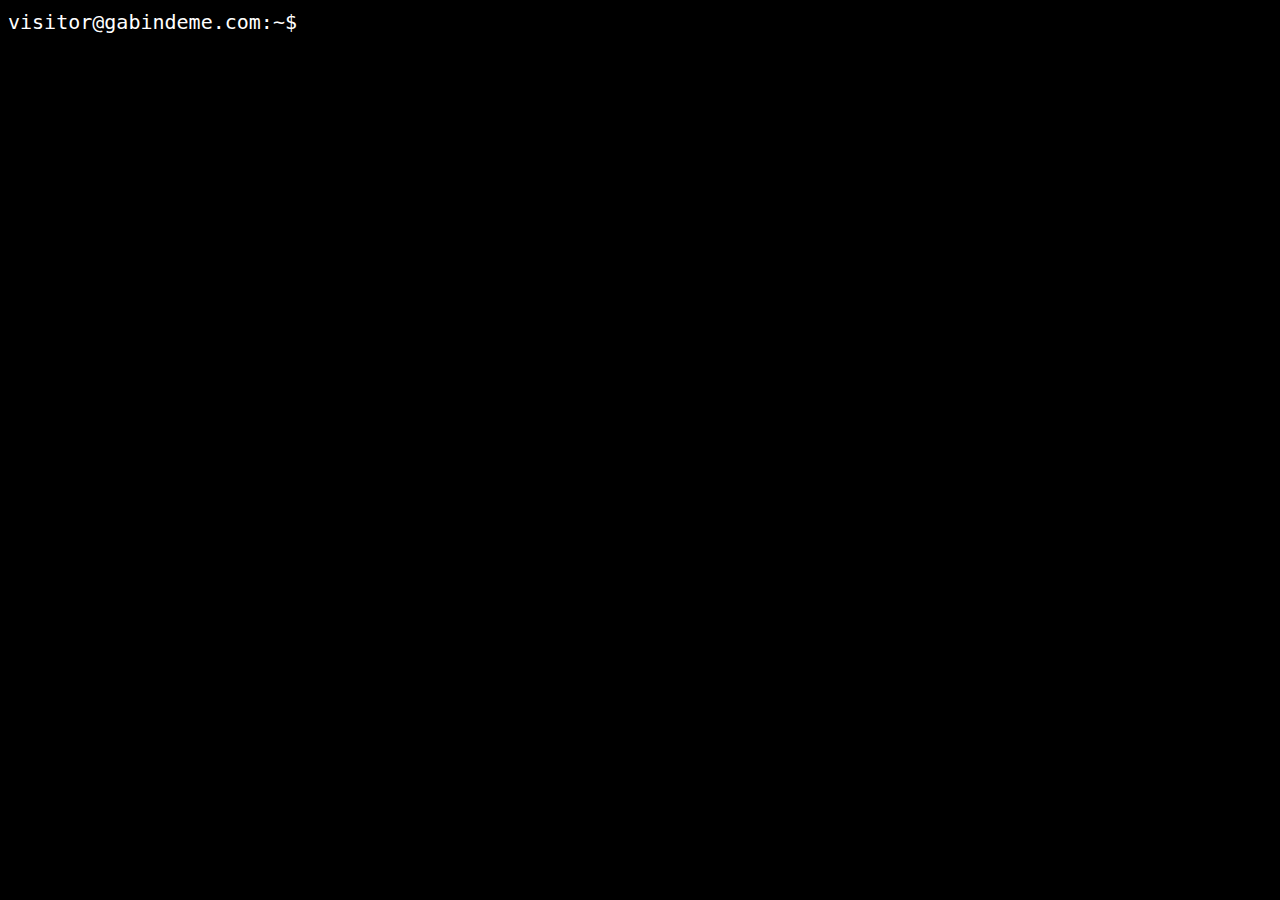
==== Terminal/index.html @ 4fb5fd93 "banner + clear + other cool stuff" ====
<!DOCTYPE html>
<html lang="en">
<head>
    <meta charset="UTF-8">
    <meta http-equiv="X-UA-Compatible" content="IE=edge">
    <meta name="viewport" content="width=device-width, initial-scale=1.0">
    <title>Gabin Demé</title>
    <link rel="stylesheet" href="terminal.css">
</head>
<body>
    <div id="terminal">
        <div id="output"></div>
        <span>visitor@gabindeme.com:~$</span><textarea id="inputArea" cols="30" rows="1" spellcheck="false"></textarea>
    </div>
    <script src="main.js"></script>
</body>
</html>


<!-- https://craigfeldman.com/ 
    https://www.youtube.com/watch?v=KtYby2QN0kQ

    https://itnext.io/how-to-create-interactive-terminal-like-website-888bb0972288



    https://www.freecodecamp.org/news/how-to-create-interactive-terminal-based-portfolio/
C:\Users\gdeme\Documents\GitHub\Onibagg\Terminal\index.html
-->
---- Terminal/terminal.css ----
#terminal {
    cursor: text;
}

#inputArea {
    outline: none;
    background-color: black;
    color: white;
    
}

span, #inputArea {
    vertical-align: middle;
    font-family: monospace;
    font-size: 20px;
    display: inline-block;
}

#inputArea {
    resize: none;
    border: none; 
    margin-left: 9px;
}
#help_out {
    color: white;
    margin-left: 1%;
    margin-top: 0%;
}

#false_1 {
    color: red;
    margin-left: 1%;
    margin-top: 0%;
    margin-bottom: 0%;
}

#false_2 {
    color: white;
    margin-left: 1%;
    margin-top: 0%;
    margin-bottom: 0%;
}

#glow_cmd {
    text-shadow: 
        0 0 30px white,
        0 0 20px white,
        0 0 10px white;
}


body {
    font-family: monospace; 
    font-size: 20px;
    background-color: black;
    color: white;
}
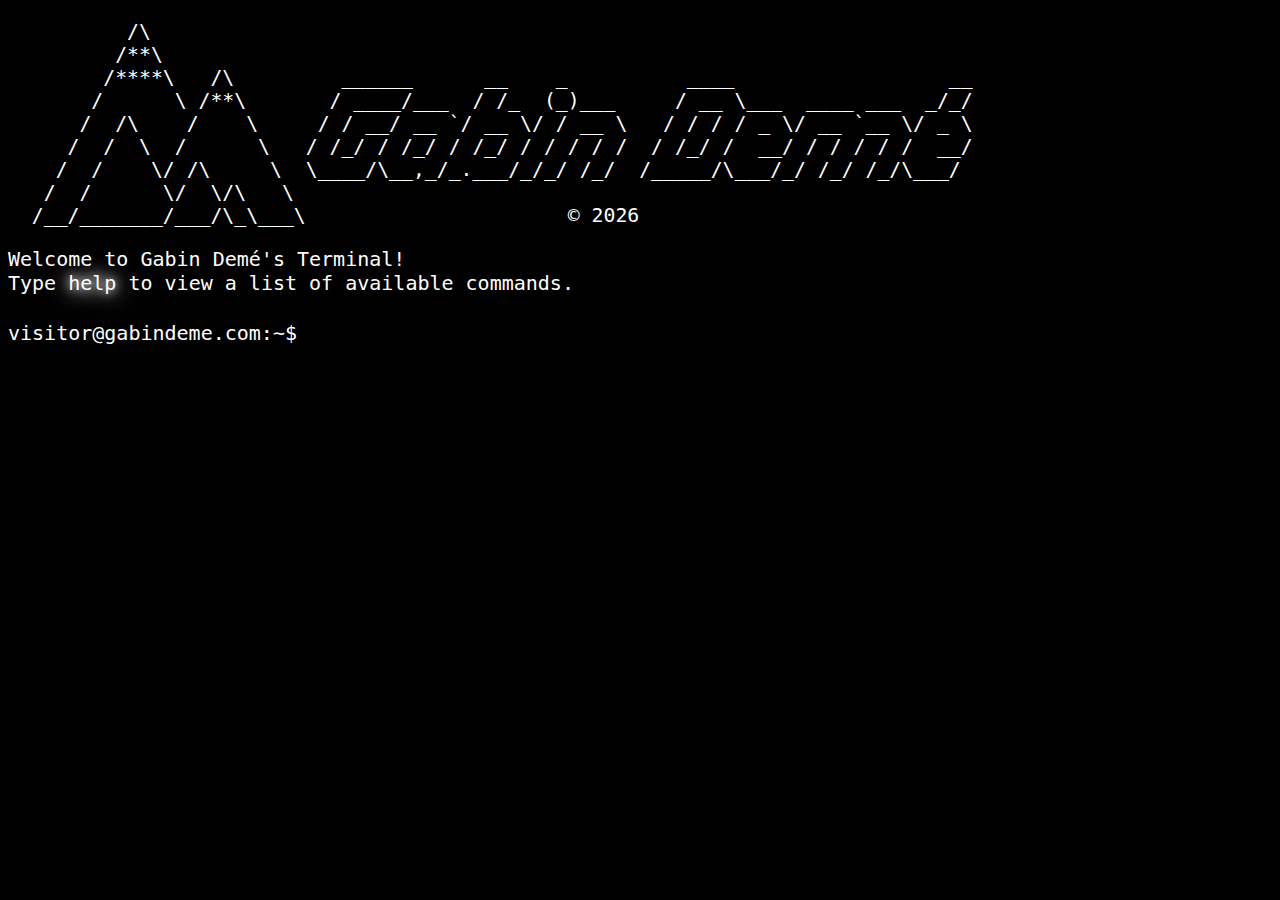
==== commit 6cac57fc: "Cleanup, help and banner" ====
--- a/Terminal/index.html
+++ b/Terminal/index.html
@@ -1,10 +1,21 @@
 <!DOCTYPE html>
 <html lang="en">
 <head>
+    <!-- Google tag (gtag.js) -->
+    <script async src="https://www.googletagmanager.com/gtag/js?id=G-JJ78GNDG6E"></script>
+    <script>
+    window.dataLayer = window.dataLayer || [];
+    function gtag(){
+        dataLayer.push(arguments);
+    }
+    gtag('js', new Date());
+    gtag('config', 'G-JJ78GNDG6E');
+    </script>
     <meta charset="UTF-8">
     <meta http-equiv="X-UA-Compatible" content="IE=edge">
     <meta name="viewport" content="width=device-width, initial-scale=1.0">
-    <title>Gabin Demé</title>
+    <title>Gabin Demé's Website</title>
+    <meta name="description" content="Welcome to the personal website of Gabin Demé. Explore my projects and portfolio, and feel free to download my CV. Don't hesitate to reach out for more information or potential collaborations.">
     <link rel="stylesheet" href="terminal.css">
 </head>
 <body>
--- a/Terminal/terminal.css
+++ b/Terminal/terminal.css
@@ -5,7 +5,7 @@
 #inputArea {
     outline: none;
     background-color: black;
-    color: white;
+    color: rgb(255, 255, 255);
     
 }
 
@@ -40,6 +40,12 @@
     margin-top: 0%;
     margin-bottom: 0%;
 }
+#cv_out {
+    color: white;
+    margin-left: 1%;
+    margin-top: 0%;
+    margin-bottom: 0%;
+}
 
 #glow_cmd {
     text-shadow: 
@@ -56,5 +62,96 @@
     color: white;
 }
 
+@keyframes blink {
+    0% {
+        opacity: 1;
+    }
+    50% {
+        opacity: 0;
+    }
+    100% {
+        opacity: 1;
+    }
+}
 
+.blinking-cursor::after {
+    content: '|';
+    animation: blink 1s infinite step-start;
+    margin-left: 2px; /* Adjust if needed */
+}
 
+/* Apply the blinking cursor to the input area */
+#inputArea {
+    position: relative;
+}
+
+#inputArea.blinking-cursor {
+    border-right: 2px solid white;
+}
+
+.centered-link {
+    display: flex;
+    align-items: center;
+    text-decoration: underline;
+    color: white;
+    text-shadow: 
+        0 0 10px white;
+}
+
+.link-container {
+    display: flex;
+    align-items: center;
+}
+
+.link-container a {
+    display: flex;
+    align-items: center;
+    margin-right: 8px; /* Ajoute un espace entre les liens */
+}
+
+.link-container a svg {
+    margin-right: 4px; /* Espace entre le SVG et le texte */
+}
+
+.help-command {
+    margin-left: 20px; /* Marge pour décaler les commandes */
+}
+
+.help-description {
+    margin-left: 30px; /* Marge pour décaler les descriptions */
+}
+
+.banner {
+    font-size: calc(1vw + 7px);
+    animation: glow 2s ease-in-out infinite;
+    -webkit-animation: glow 2s ease-in-out infinite alternate;
+    -moz-animation: glow 2s ease-in-out infinite alternate;
+}
+
+@keyframes glow {
+    from {
+        text-shadow:
+        0 0 10px white,
+        0 0 20px white;
+    }
+    to {
+        text-shadow: 
+        0 0 0px white,
+        0 0 0px white,
+        0 0 0px white;
+    }
+}
+
+@-webkit-keyframes glow {
+    from {
+        text-shadow:
+        0 0 10px white,
+        0 0 20px white;
+    }
+    to {
+        text-shadow: 
+        0 0 0px white,
+        0 0 0px white,
+        0 0 0px white;
+    }
+}